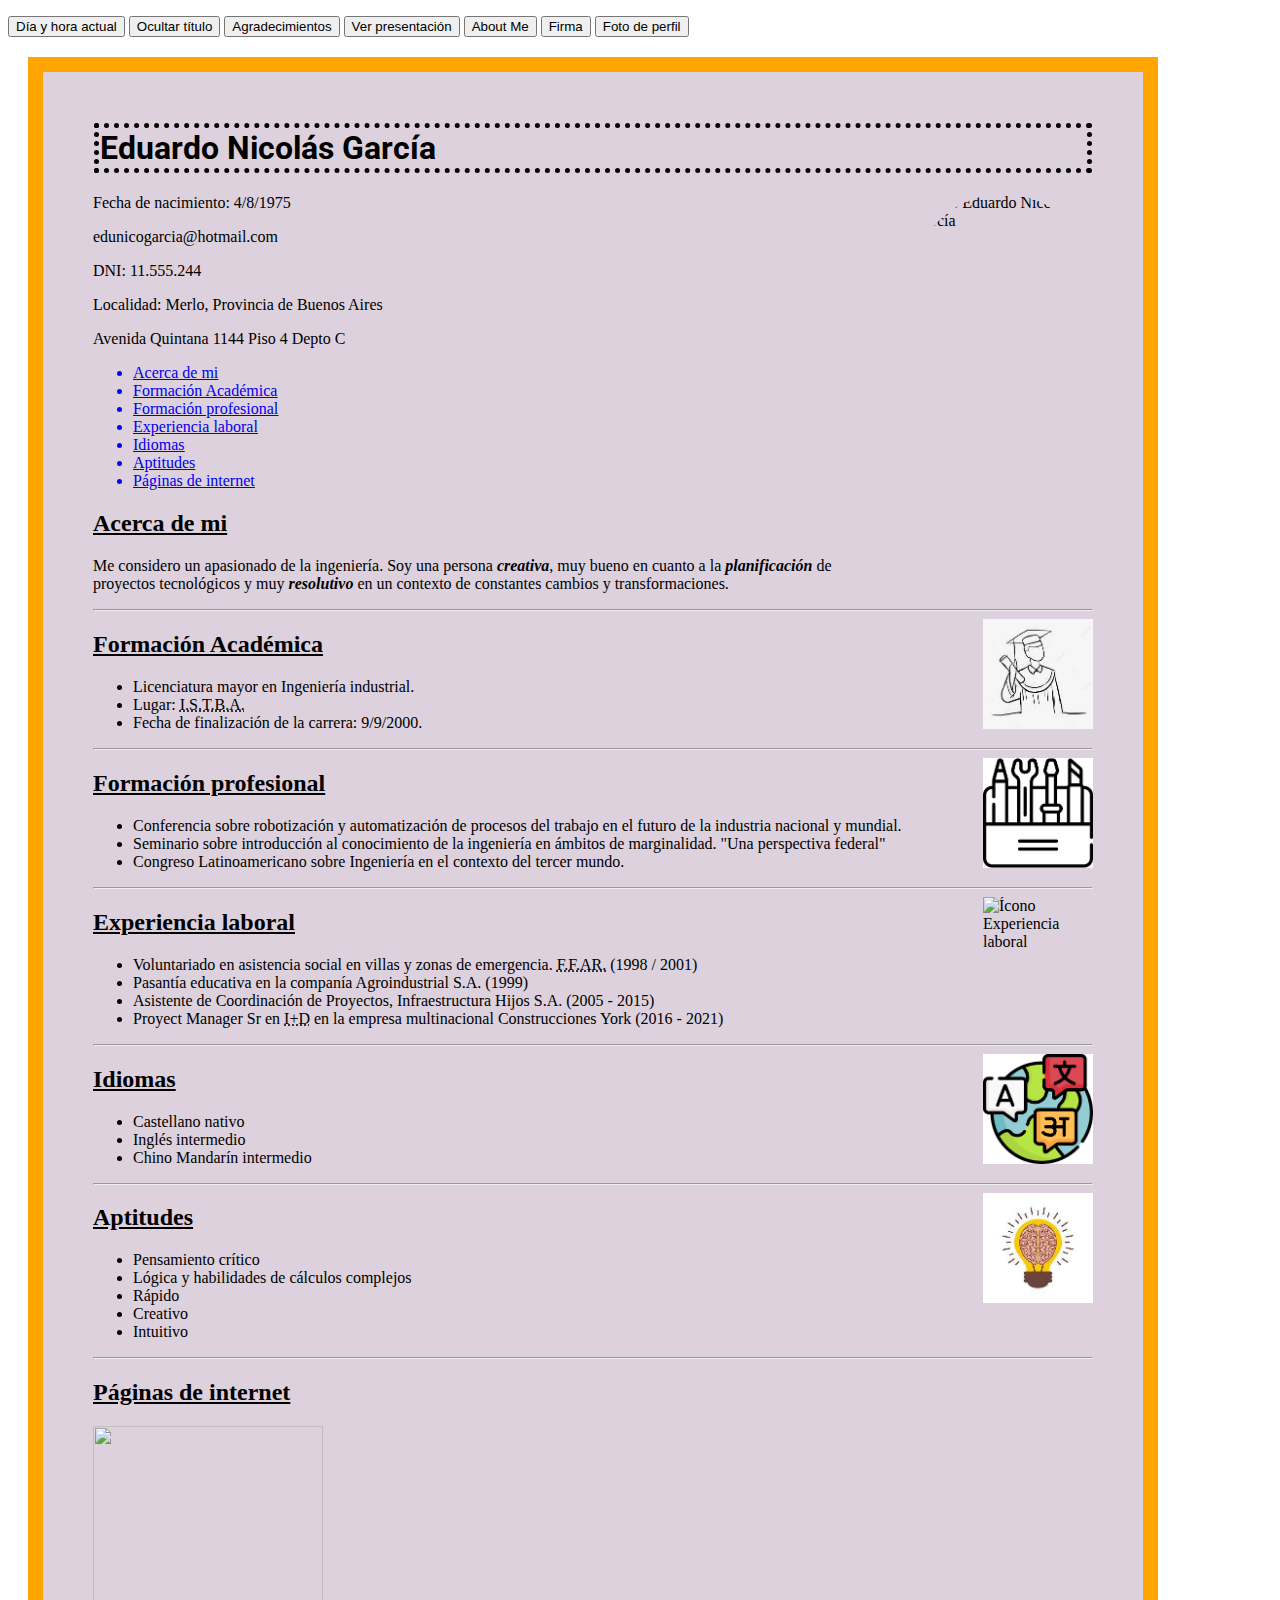
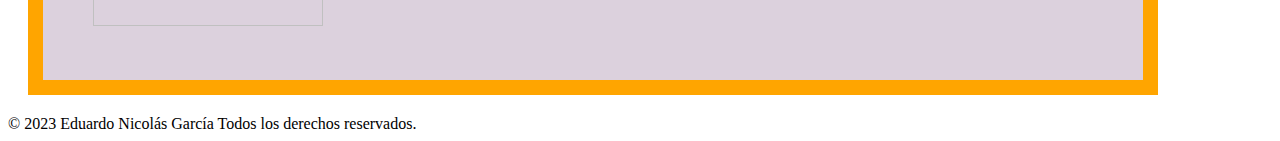
==== index.html @ 8eed532e "Update index.html" ====
<!DOCTYPE html>
<html lang="es">
<head>
    <meta charset="UTF-8">
    <meta http-equiv="X-UA-Compatible" content="IE=edge">
    <meta name="viewport" content="width=device-width, initial-scale=1.0">
    <title>Currículum Vítae ficticio TP</title>
    <link rel="stylesheet" type="text/css" href="./style.css"/>
    <link rel="preconnect" href="https://fonts.googleapis.com">
    <link rel="preconnect" href="https://fonts.gstatic.com" crossorigin>
    <link rel="icon" type="image/x-icon" href="[data-uri]"/>
    <link href="https://fonts.googleapis.com/css2?family=Roboto:wght@100&display=swap" rel="stylesheet">
    <p id="hora"></p>
    <script>
        function myFunction() {
          document.getElementById("demo").innerHTML = "Carta de presentación: Estimado/a responsable de reclutamiento, le escribo en relación a la oferta publicada en el portal ContrátameYa considerando que mi experiencia y conocimientos me convierten en el candidato ideal para el puesto.";
        }
        </script>
    <script>
        function myFunction() {
            document.getElementById("traduccion").innerHTML = "I consider myself passionate about engineering. I am a creative person, very good in terms of planning technological projects and very decisive in a context of constant changes and transformations.";
        }
    </script>
    <script>
        function yo(sw) {
            var pic;
            if (sw == 0) {
                pic = "https://randomuser.me/api/portraits/men/30.jpg"
            } else {
                pic = "https://encrypted-tbn0.gstatic.com/images?q=tbn:ANd9GcQSfFL5E9jzE6nbkSqONaGh-FgCIb3dvojygA&usqp=CAU"
            }
            document.getElementById('perfil').src = pic;
        }
    </script>
        <button type="button" onclick="document.getElementById('hora').innerHTML = Date()">Día y hora actual</button>
        <button type="button" onclick="document.getElementById('persona').style.display='none'">Ocultar título</button>
        <button type="button" onclick="document.getElementById('gracias').style.display='block'">Agradecimientos</button>
</head>
<body>
    <button type="button" onclick="myFunction('demo')">Ver presentación</button>
    <button type="button" onclick="myFunction()">About Me</button>
    <button type="button" onclick="yo(1)">Firma</button>
    <button type="button" onclick="yo(0)">Foto de perfil</button>
    <section id="color">
        <header> 
        <h1 id="persona">Eduardo Nicolás García</h1>
        <img class="circular-square" id="perfil" src="https://randomuser.me/api/portraits/men/30.jpg" align="right" title="Eduardo Nicolás García" alt="Foto Eduardo Nicolás García">
        </header>
        <div>
        <p>Fecha de nacimiento: 4/8/1975</p>
        <p>edunicogarcia@hotmail.com</p>
        <p>DNI: 11.555.244</p>
        <p>Localidad: Merlo, Provincia de Buenos Aires</p>
        <p id='demo'>Avenida Quintana 1144 Piso 4 Depto C</p>
        <p id="gracias" style="display:none">Gracias por interesarse en mi Currículum. Eduardo Nicolás García - Licenciado en Ingeniería Industrial</p>
        </div>
        <nav class="navegacion">
            <ul>
                <li><a href="#a">Acerca de mi</a></li>
                <li><a href="#b">Formación Académica</a></li>
                <li><a href="#c">Formación profesional</a></li>
                <li><a href="#d">Experiencia laboral</a></li>
                <li><a href="#e">Idiomas</a></li>
                <li><a href="#f">Aptitudes</a></li>
                <li><a href="#g">Páginas de internet</a></li>
            </ul>
        </nav>
            <h2 id="a"><u>Acerca de mi</u></h2>

            <!-- A continuación puse las palabras más importantes en cursiva y en negrita como recomiendan muchos reclutadores
            destacar en los currículums-->
        <p class="ancho" id="traduccion">Me considero un apasionado de la ingeniería. Soy una persona <b><i>creativa</i></b>, muy bueno en cuanto 
            a la <b><i>planificación</i></b> de proyectos tecnológicos y muy <b><i>resolutivo</i></b> en un contexto de constantes cambios 
            y transformaciones. </p>
        <hr>
        
        <img src="[data-uri]" class="formacion" alt="Ícono Formación Académica">
        <h2 id="b"><u>Formación Académica</u></h2>
        <ul class="item">
            <li class="item">Licenciatura mayor en Ingeniería industrial. </li>
            <li class="item">Lugar: <abbr title="Instituto Sudamericano Tecnológico de Buenos Aires">I.S.T.B.A.</abbr></li>
            <li class="item">Fecha de finalización de la carrera: 9/9/2000.</li>
        </ul>
        <hr>
        <img src="[data-uri]" class="formacion" alt="Ícono Formación profesional">
        <h2 id="c"><u>Formación profesional</u></h2>
        <ul class="item">
            <li class="item">Conferencia sobre robotización y automatización de procesos del trabajo en el futuro de la industria nacional 
                y mundial. </li>
                <li class="item">Seminario sobre introducción al conocimiento de la ingeniería en ámbitos de marginalidad. "Una perspectiva federal"</li>
                <li class="item">Congreso Latinoamericano sobre Ingeniería en el contexto del tercer mundo.</li>
        </ul>
        <hr>
        <img src="https://encrypted-tbn0.gstatic.com/images?q=tbn:ANd9GcQaAOOXOMLAdhyvNgJ7ow-FcxGBCrW_fLdJjQ&usqp=CAU" class="formacion" alt="Ícono Experiencia laboral">
        <h2 id="d"><u>Experiencia laboral</u></h2>
        <ul class="item">
            <li class="item">Voluntariado en asistencia social en villas y zonas de emergencia. <abbr title="Fundación Futuro Argentino">F.F.AR.</abbr> (1998 / 2001)</li>
            <li class="item">Pasantía educativa en la companía Agroindustrial S.A. (1999)</li>
            <li class="item">Asistente de Coordinación de Proyectos, Infraestructura Hijos S.A. (2005 - 2015)</li>
            <li class="item">Proyect Manager Sr en <abbr title="Investigación y Desarrollo">I+D</abbr> en la empresa multinacional Construcciones York (2016 - 2021)</li>
        </ul>
        <hr>
        <img src="[data-uri]" class="formacion" alt="Ícono Idiomas">
        <h2 id="e"><u>Idiomas</u></h2>
        <ul class="item">
            <li class="item">Castellano nativo</li>
            <li class="item">Inglés intermedio</li>
            <li class="item">Chino Mandarín intermedio</li>
        </ul>
        <hr>
        <img src="[data-uri]" class="formacion" alt="Ícono Aptitudes">
            <h2 id="f"><u>Aptitudes</u></h2>
            <ul class="item">
                <li class="item">Pensamiento crítico</li>
                <li class="item">Lógica y habilidades de cálculos complejos</li>
                <li class="item">Rápido</li>
                <li class="item">Creativo</li>
                <li class="item">Intuitivo</li>
            </ul>
        <hr>
                <h2 id="g"><u>Páginas de internet</u></h2>
                <img src="https://encrypted-tbn0.gstatic.com/images?q=tbn:ANd9GcRL3cMyg-krRH9q9E5OtZfFVdxHlunMzVqiSN2ud7aJEyF7jptRbwLNA2yTM0sbA2y5yeM&usqp=CAU" usemap="#workmap" class="internet">
        <map name="workmap">
                <area shape="rect" coords="40,10,100,90" href="https://es.linkedin.com/pulse/12-expertos-en-linkedin-15-horas-de-video-gratis-gomez-lion-4k-" target="_blank" title="Mi página de Linkedin" alt="Ícono Linkedin">
                <area shape="rect" coords="120,10,182,90" href="https://twitter.com/?lang=es" target="_blank" title="Mi página de Twitter" alt="Ícono Twitter">
                <area shape="rect" coords="40,110,100,190" href="https://www.instagram.com/" target="_blank" title="Mi página de Instagram" alt="Ícono Instagram">
                <area shape="rect" coords="120,110,177,187" href="https://es-la.facebook.com/" target="_blank" title="Mi página de Facebook" alt="Ícono Facebook">
        </map>
    </section>
    </body>
    <footer>
        © 2023 Eduardo Nicolás García Todos los derechos reservados.
    </footer>
</html>
---- style.css ----
p {
    color:black;
    width: 300px;
    text-align: left;
}

.ancho {
    width: 800px
}

.circular-square {
    border-radius: 50%;
    cursor: none;
}

h1{
    font-family: 'Roboto', sans-serif;
    border: 5px dotted black;
    margin-top: 1px;
    margin bottom: 1px; 
    margin-left: 1px;
    margin-right: 1px;
    padding: 1px 1px 1px 1px;
    font-weight: bold;
    color:black;
}

.navegacion {
    text-decoration: underline!important;
    box-shadow: none!important;
    color:blue;
}

a:hover {
    color: hotpink;
}

img {width:180px; height: 180px;}

hr {color: black;}

section {
    width: 1000px;
    border: 15px solid orange;
    padding: 50px;
    margin: 20px;
    background-color: rgb(220, 209, 221);
    background-image: url("https://img.freepik.com/free-photo/pink-shiny-textured-paper-background_53876-101392.jpg");
}

.item {
    text-align:left;
}

.formacion {
    width: 110px;
    height: 110px;
    float: right;
}

.internet {width: 230px; height: 200px;}
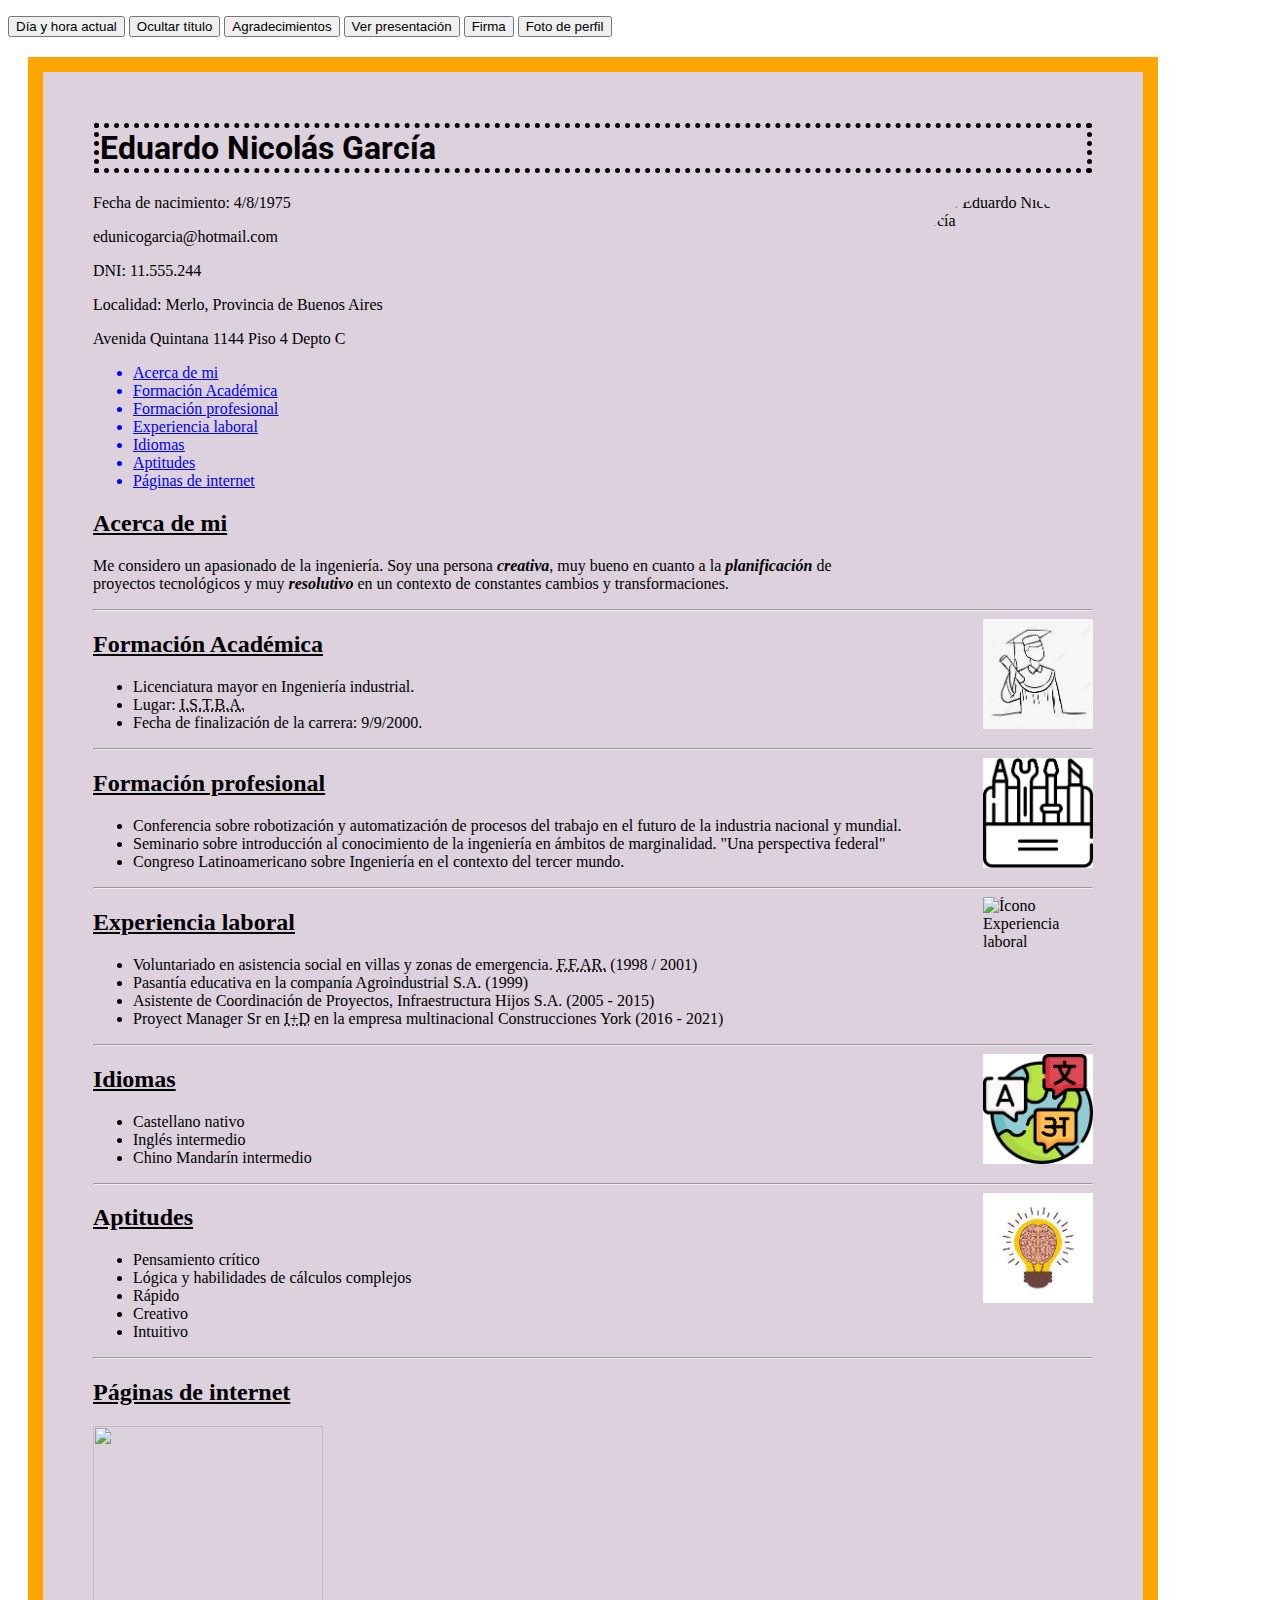
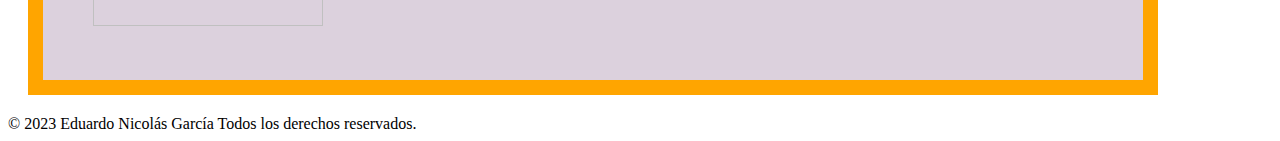
==== commit ef8e52ca: "Update index.html" ====
--- a/index.html
+++ b/index.html
@@ -17,11 +17,6 @@
         }
         </script>
     <script>
-        function myFunction() {
-            document.getElementById("traduccion").innerHTML = "I consider myself passionate about engineering. I am a creative person, very good in terms of planning technological projects and very decisive in a context of constant changes and transformations.";
-        }
-    </script>
-    <script>
         function yo(sw) {
             var pic;
             if (sw == 0) {
@@ -38,7 +33,6 @@
 </head>
 <body>
     <button type="button" onclick="myFunction('demo')">Ver presentación</button>
-    <button type="button" onclick="myFunction()">About Me</button>
     <button type="button" onclick="yo(1)">Firma</button>
     <button type="button" onclick="yo(0)">Foto de perfil</button>
     <section id="color">
@@ -46,14 +40,12 @@
         <h1 id="persona">Eduardo Nicolás García</h1>
         <img class="circular-square" id="perfil" src="https://randomuser.me/api/portraits/men/30.jpg" align="right" title="Eduardo Nicolás García" alt="Foto Eduardo Nicolás García">
         </header>
-        <div>
         <p>Fecha de nacimiento: 4/8/1975</p>
         <p>edunicogarcia@hotmail.com</p>
         <p>DNI: 11.555.244</p>
         <p>Localidad: Merlo, Provincia de Buenos Aires</p>
         <p id='demo'>Avenida Quintana 1144 Piso 4 Depto C</p>
         <p id="gracias" style="display:none">Gracias por interesarse en mi Currículum. Eduardo Nicolás García - Licenciado en Ingeniería Industrial</p>
-        </div>
         <nav class="navegacion">
             <ul>
                 <li><a href="#a">Acerca de mi</a></li>
@@ -69,7 +61,7 @@
 
             <!-- A continuación puse las palabras más importantes en cursiva y en negrita como recomiendan muchos reclutadores
             destacar en los currículums-->
-        <p class="ancho" id="traduccion">Me considero un apasionado de la ingeniería. Soy una persona <b><i>creativa</i></b>, muy bueno en cuanto 
+        <p class="ancho">Me considero un apasionado de la ingeniería. Soy una persona <b><i>creativa</i></b>, muy bueno en cuanto 
             a la <b><i>planificación</i></b> de proyectos tecnológicos y muy <b><i>resolutivo</i></b> en un contexto de constantes cambios 
             y transformaciones. </p>
         <hr>
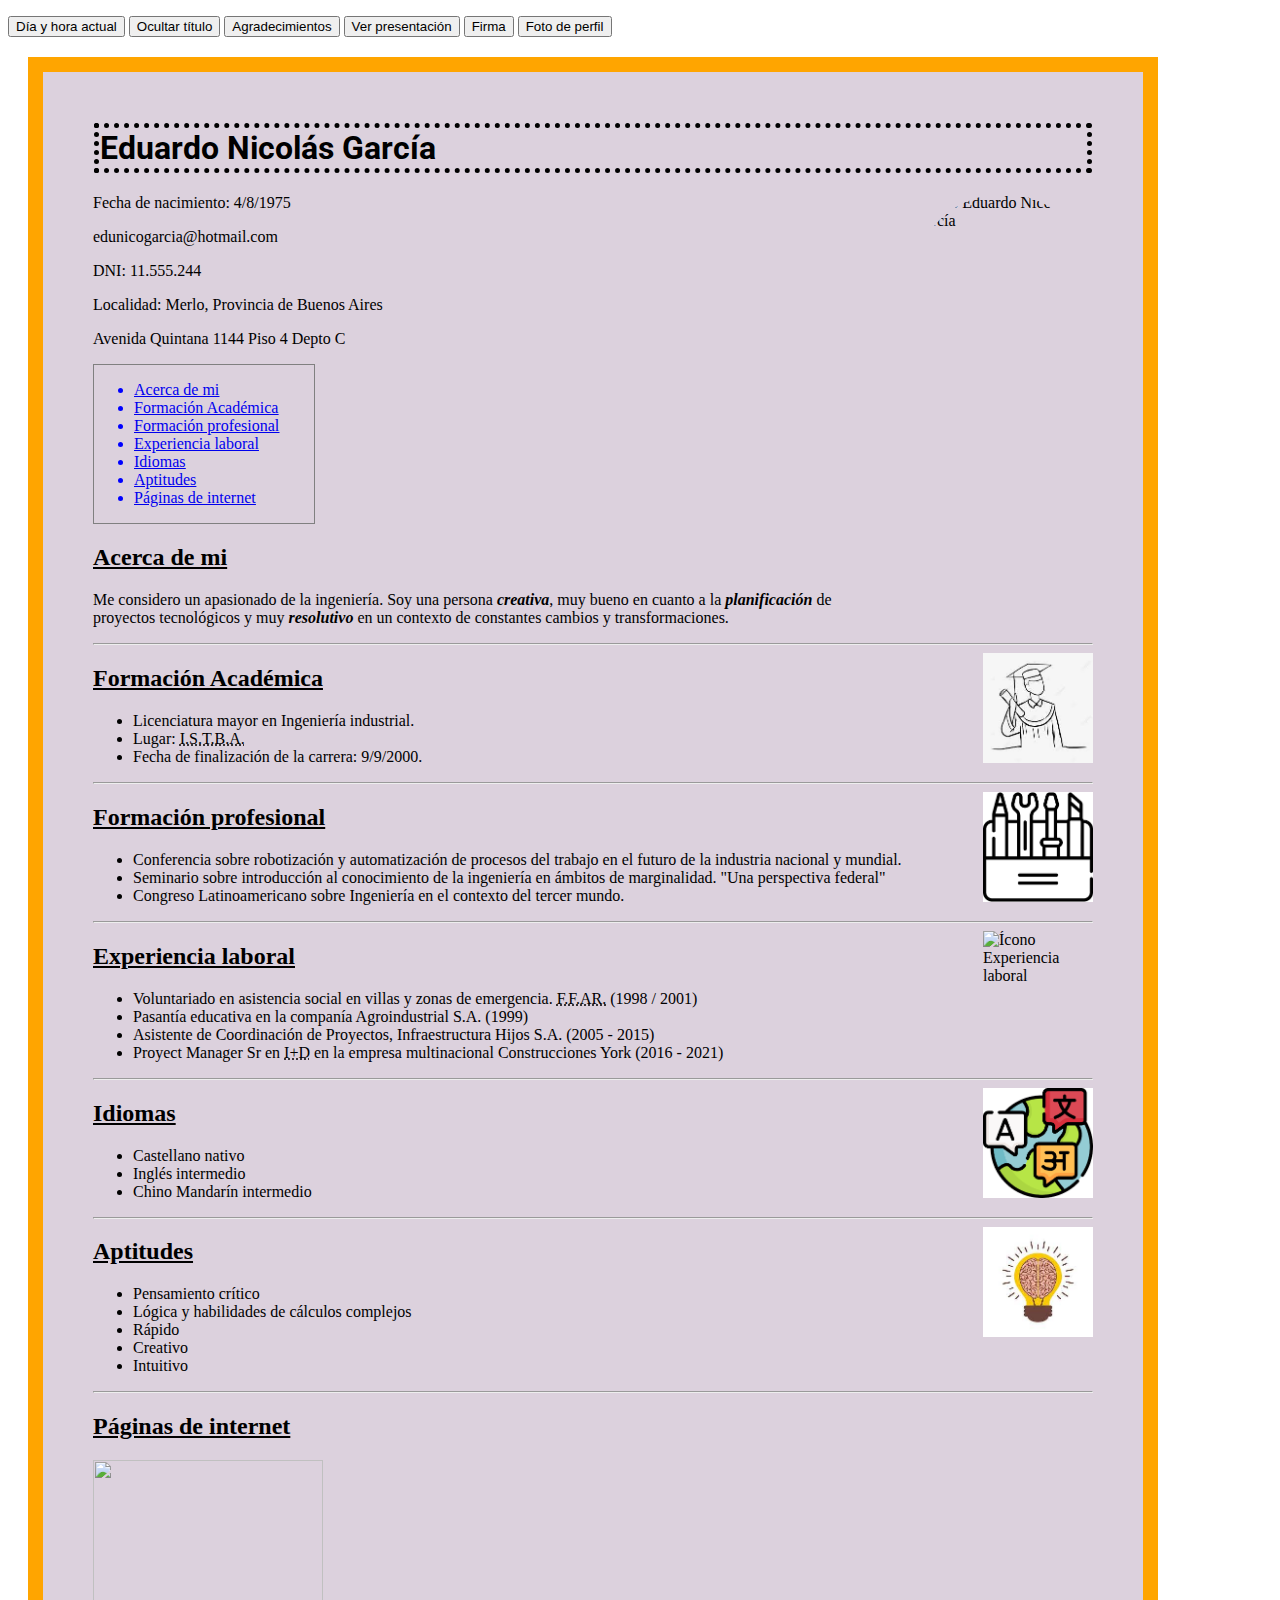
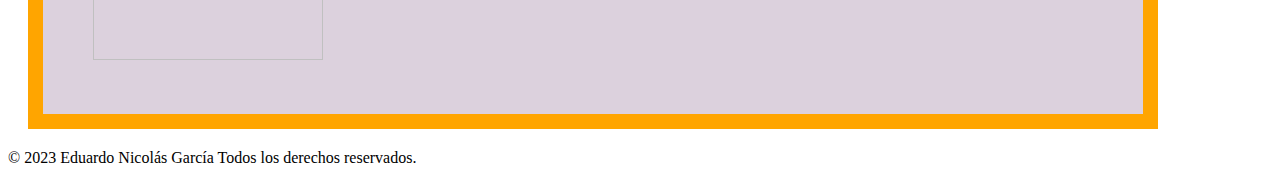
==== commit 31934ea7: "Update index.html" ====
--- a/index.html
+++ b/index.html
@@ -30,22 +30,24 @@
         <button type="button" onclick="document.getElementById('hora').innerHTML = Date()">Día y hora actual</button>
         <button type="button" onclick="document.getElementById('persona').style.display='none'">Ocultar título</button>
         <button type="button" onclick="document.getElementById('gracias').style.display='block'">Agradecimientos</button>
+        <button type="button" onclick="myFunction('demo')">Ver presentación</button>
+        <button type="button" onclick="yo(1)">Firma</button>
+        <button type="button" onclick="yo(0)">Foto de perfil</button>
 </head>
 <body>
-    <button type="button" onclick="myFunction('demo')">Ver presentación</button>
-    <button type="button" onclick="yo(1)">Firma</button>
-    <button type="button" onclick="yo(0)">Foto de perfil</button>
     <section id="color">
         <header> 
         <h1 id="persona">Eduardo Nicolás García</h1>
         <img class="circular-square" id="perfil" src="https://randomuser.me/api/portraits/men/30.jpg" align="right" title="Eduardo Nicolás García" alt="Foto Eduardo Nicolás García">
         </header>
+        <div class="atencion" title="Datos, correo y dirección">
         <p>Fecha de nacimiento: 4/8/1975</p>
         <p>edunicogarcia@hotmail.com</p>
         <p>DNI: 11.555.244</p>
         <p>Localidad: Merlo, Provincia de Buenos Aires</p>
         <p id='demo'>Avenida Quintana 1144 Piso 4 Depto C</p>
         <p id="gracias" style="display:none">Gracias por interesarse en mi Currículum. Eduardo Nicolás García - Licenciado en Ingeniería Industrial</p>
+        </div>
         <nav class="navegacion">
             <ul>
                 <li><a href="#a">Acerca de mi</a></li>
@@ -61,9 +63,11 @@
 
             <!-- A continuación puse las palabras más importantes en cursiva y en negrita como recomiendan muchos reclutadores
             destacar en los currículums-->
+        <div>
         <p class="ancho">Me considero un apasionado de la ingeniería. Soy una persona <b><i>creativa</i></b>, muy bueno en cuanto 
             a la <b><i>planificación</i></b> de proyectos tecnológicos y muy <b><i>resolutivo</i></b> en un contexto de constantes cambios 
             y transformaciones. </p>
+        </div>
         <hr>
         
         <img src="[data-uri]" class="formacion" alt="Ícono Formación Académica">
--- a/style.css
+++ b/style.css
@@ -5,7 +5,7 @@
 }
 
 .ancho {
-    width: 800px
+    width: 800px;
 }
 
 .circular-square {
@@ -25,10 +25,16 @@
     color:black;
 }
 
+.atencion {
+    cursor: all-scroll;
+}
+
 .navegacion {
     text-decoration: underline!important;
     box-shadow: none!important;
     color:blue;
+    width: 220px;
+    border: 1px solid gray;
 }
 
 a:hover {
